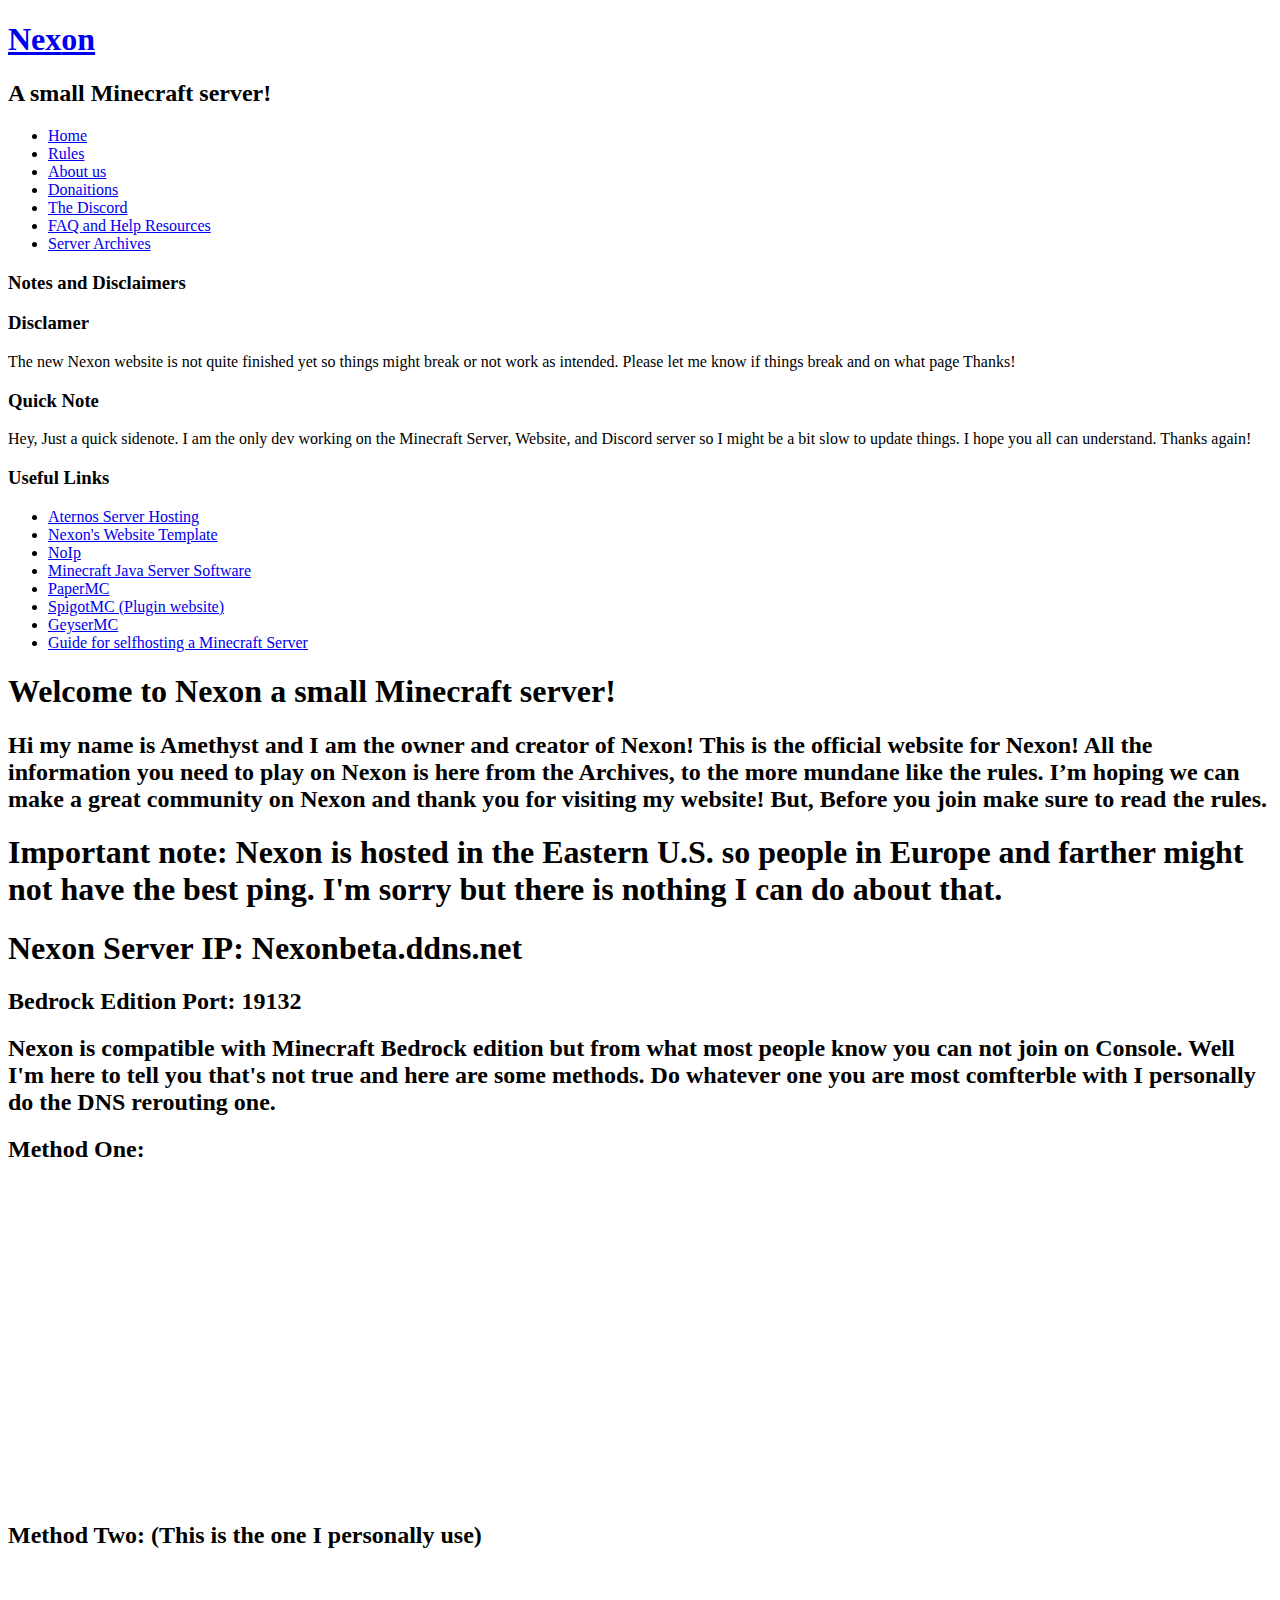
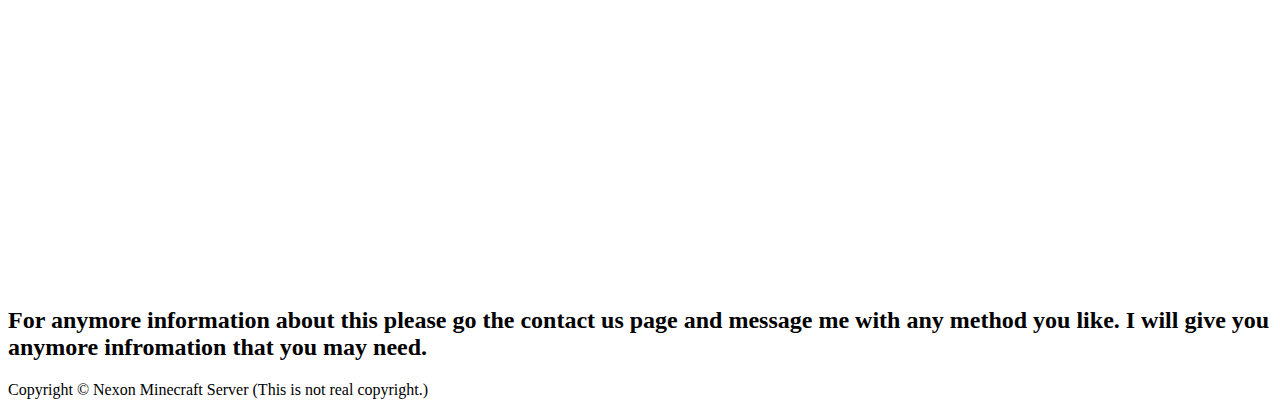
==== index.html @ 3ce4cdde "Add files via upload" ====
<!DOCTYPE HTML>
<html>
<head>
  <title>Nexon</title>
  <meta name="description" content="website description" />
  <meta name="keywords" content="website keywords, website keywords" />
  <meta http-equiv="content-type" content="text/html; charset=UTF-8" />
  <link rel="stylesheet" type="text/css" href="style/style.css" title="style" />
</head>

<body>
  <div id="main"> 
    <div id="header">
      <div id="logo">
        <div id="logo_text">
          <!-- class="logo_colour", allows you to change the colour of the text -->
          <h1><a href="index.html"><span class="logo_colour">Nex</span><span class="logo_colour2">on</span></a></h1>
          <h2>A small Minecraft server!</h2>
        </div>
      </div>
      <div id="menubar">
        <ul id="menu">
          <!-- put class="selected" in the li tag for the selected page - to highlight which page you're on -->
          <li class="selected"><a href="index.html">Home</a></li> 
          <li><a href="rules.html">Rules</a></li>
          <li><a href="aboutus.html">About us</a></li>
          <li><a href="matanence.htm">Donaitions</a></li>
          <li><a href="https://discord.gg/QVb5wJsmpV">The Discord</a></li> 
          <li><a href="help.html">FAQ and Help Resources</a></li>
          <li><a href="notdone.htm">Server Archives</a></li>
        </ul>
      </div>
    </div>
    <div id="site_content">
      <div class="sidebar">
        <!-- insert your sidebar items here -->
        <h3>Notes and Disclaimers</h3>
        <h3>Disclamer</h3> 
        <p>The new Nexon website is not quite finished yet so things might break or not work as intended. Please let me know if things break and on what page Thanks!</p>
        <h3>Quick Note</h3>
        <p>Hey, Just a quick sidenote. I am the only dev working on the Minecraft Server, Website, and Discord server so I might be a bit slow to update things. I hope you all can understand. Thanks again!</p>
        <h3>Useful Links</h3>
        <ul>
          <li><a href="https://aternos.org/:en/">Aternos Server Hosting</a></li>
          <li><a href="https://www.html5webtemplates.co.uk/wp-content/uploads/2020/templates/black_pink_white/index.html">Nexon's Website Template</a></li>
          <li><a href="https://www.noip.com/">NoIp</a></li>
          <li><a href="https://www.minecraft.net/en-us/download/server">Minecraft Java Server Software</a></li> 
          <li><a href="https://papermc.io/">PaperMC</a></li> 
          <li><a href="https://www.spigotmc.org/">SpigotMC (Plugin website)</a></li> 
          <li><a href="https://geysermc.org/">GeyserMC</a></li>
          <li><a href="https://www.youtube.com/watch?v=zTamkJ3gyYY">Guide for selfhosting a Minecraft Server</a></li>
        </ul>
      </div>
      <div id="content">
        <!-- insert the page content here -->
        <h1>Welcome to Nexon a small Minecraft server!</h1>
        <h2>Hi my name is Amethyst and I am the owner and creator of Nexon! This is the official website for Nexon! All the information you need to play on Nexon is here from the Archives, to the more mundane like the rules. I’m hoping we can make a great community on Nexon and thank you for visiting my website! But, Before you join make sure to read the rules.</h2>
        <h1>Important note: Nexon is hosted in the Eastern U.S. so people in Europe and farther might not have the best ping. I'm sorry but there is nothing I can do about that.</h1>
        <h1>Nexon Server IP: Nexonbeta.ddns.net</h1> 
        <h2>Bedrock Edition Port: 19132</h2>
        <h2>Nexon is compatible with Minecraft Bedrock edition but from what most people know you can not join on Console. Well I'm here to tell you that's not true and here are some methods. Do whatever one you are most comfterble with I personally do the DNS rerouting one. </h2>
        <h2>Method One:</h2>
        <iframe width="560" height="315" src="https://www.youtube.com/embed/fANtaD9oXHk?si=yaKSi9MM3HkFgBte" title="YouTube video player" frameborder="0" allow="accelerometer; autoplay; clipboard-write; encrypted-media; gyroscope; picture-in-picture; web-share" allowfullscreen></iframe>
        <h2>Method Two: (This is the one I personally use)</h2>
        <iframe width="560" height="315" src="https://www.youtube.com/embed/pPTwHZMJKbg?si=-CdOCGznz2rxjj_b" title="YouTube video player" frameborder="0" allow="accelerometer; autoplay; clipboard-write; encrypted-media; gyroscope; picture-in-picture; web-share" allowfullscreen></iframe>
        <h2>For anymore information about this please go the contact us page and message me with any method you like. I will give you anymore infromation that you may need.</h2>
      </div>
    </div>
    <div id="footer">
      Copyright &copy; Nexon Minecraft Server (This is not real copyright.)</a>
    </div>
  </div>
</body>
</html>
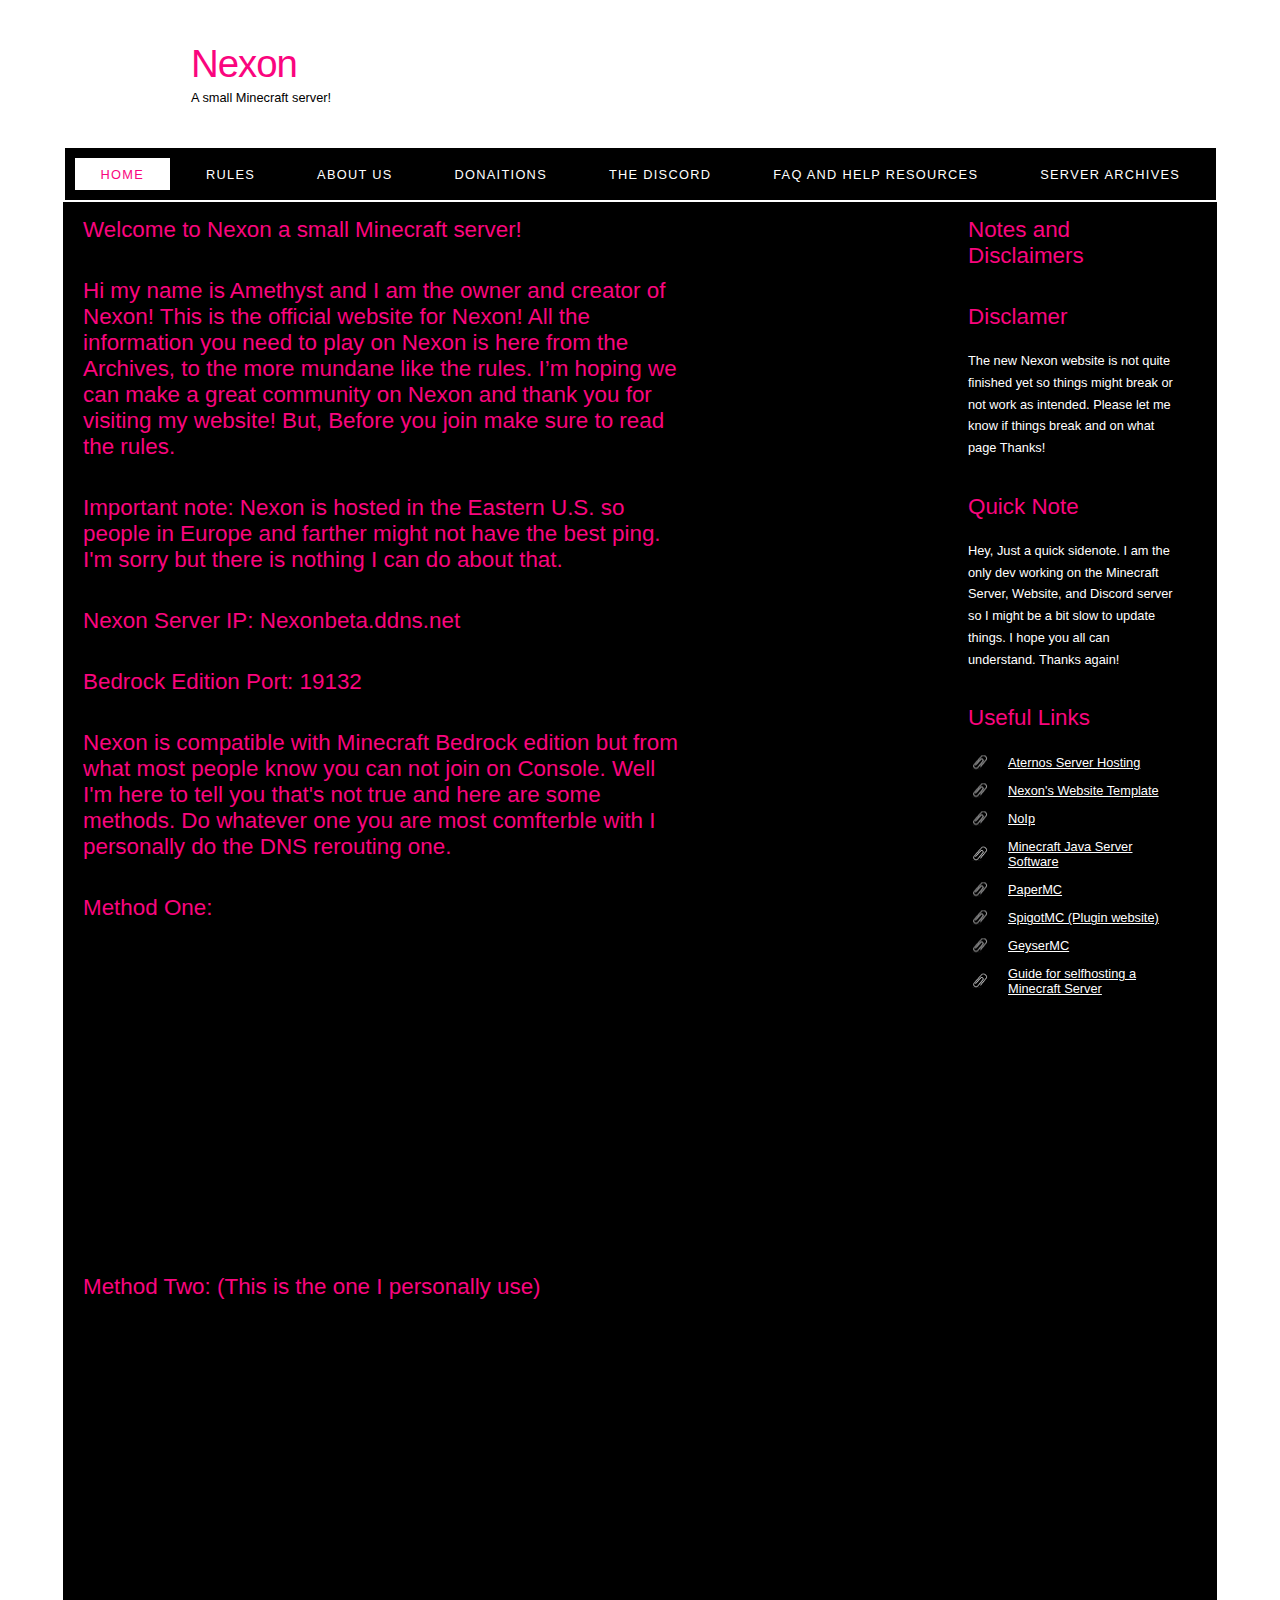
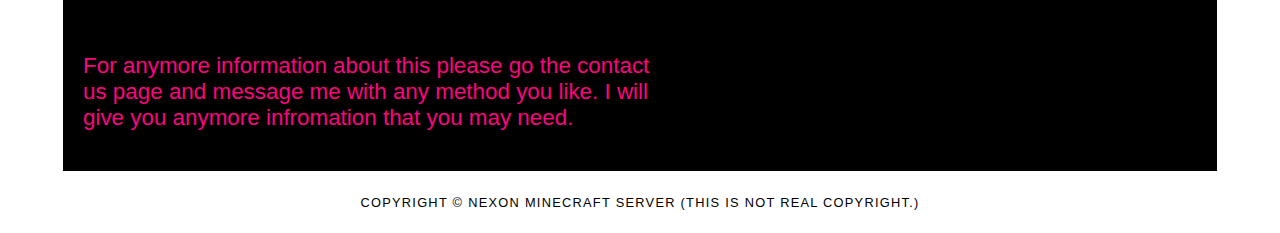
==== commit 14eb7efd: "Add files via upload" ====
--- a/index.html
+++ b/index.html
@@ -14,7 +14,7 @@
       <div id="logo">
         <div id="logo_text">
           <!-- class="logo_colour", allows you to change the colour of the text -->
-          <h1><a href="index.html"><span class="logo_colour">Nex</span><span class="logo_colour2">on</span></a></h1>
+          <h1><a href="index.html"><span class="logo_colour">Nexon</span><span class="logo_colour2"></span></a></h1>
           <h2>A small Minecraft server!</h2>
         </div>
       </div>
--- a/style/style.css
+++ b/style/style.css
@@ -0,0 +1,294 @@
+html
+{ height: 100%;}
+
+*
+{ margin: 0;
+  padding: 0;}
+
+body
+{ font: normal .80em 'trebuchet ms', arial, sans-serif;
+  background: #ffffff url(background.png) repeat;
+  color: #FFF;}
+
+p
+{ padding: 0 0 20px 0;
+  line-height: 1.7em;}
+
+img
+{ border: 0;}
+
+h1, h2, h3, h4, h5, h6 
+{ font: normal 175% 'century gothic', arial, sans-serif;
+  color: #FA057E;
+  margin: 0 0 15px 0;
+  padding: 15px 0 5px 0;}
+
+h2
+{ font: normal 175% 'century gothic', arial, sans-serif;}
+
+h4, h5, h6
+{ margin: 0;
+  padding: 0 0 5px 0;
+  font: normal 120% arial, sans-serif;}
+
+h5, h6
+{ font: italic 95% arial, sans-serif;
+  padding: 0 0 15px 0;}
+
+a, a:hover
+{ outline: none;
+  text-decoration: underline;
+  color: #FFF;}
+
+a:hover
+{ text-decoration: none;}
+
+.left
+{ float: left;
+  width: auto;
+  margin-right: 10px;}
+
+.right
+{ float: right; 
+  width: auto;
+  margin-left: 10px;}
+
+.center
+{ display: block;
+  text-align: center;
+  margin: 20px auto;}
+
+blockquote
+{ margin: 20px 0; 
+  padding: 10px 20px 0 20px;
+  border: 1px solid #E5E5DB;
+  background: #FFF;}
+
+ul
+{ margin: 2px 0 22px 17px;}
+
+ul li
+{ list-style-type: circle;
+  margin: 0 0 6px 0; 
+  padding: 0 0 4px 5px;}
+
+ol
+{ margin: 8px 0 22px 20px;}
+
+ol li
+{ margin: 0 0 11px 0;}
+
+#main, #logo, #menubar, #site_content, #footer
+{ margin-left: auto; 
+  margin-right: auto;}
+
+#header
+{ background: transparent;
+  height: 202px;}
+
+#logo
+{ width: 898px;
+  position: relative;
+  height: 148px;}
+
+#logo #logo_text 
+{ position: absolute; 
+  top: 20px;
+  left: 0;}
+
+#logo h1, #logo h2
+{ font: normal 300% 'century gothic', arial, sans-serif;
+  border-bottom: 0;
+  text-transform: none;
+  margin: 0;}
+
+#logo_text h1, #logo_text h1 a, #logo_text h1 a:hover 
+{ padding: 22px 0 0 0;
+  color: #000;
+  letter-spacing: -1px;
+  text-decoration: none;}
+
+#logo_text h1 a .logo_colour
+{ color: #FA057E;}
+
+#logo_text h1 a .logo_colour2
+{ color: #12657e;}
+
+#logo_text h2
+{ font-size: 100%;
+  padding: 4px 0 0 0;
+  color: #000;}
+
+#menubar
+{ width: 1151px;
+  height: 52px;
+  padding: 0;
+  background: #000;} 
+
+ul#menu, ul#menu li
+{ float: left;
+  margin: 0; 
+  padding: 0;}
+
+ul#menu li
+{ list-style: none;}
+
+ul#menu li a
+{ letter-spacing: 0.1em;
+  font: normal 100% arial, sans-serif;
+  display: block; 
+  float: left; 
+  height: 17px;
+  margin: 10px 0 0 10px;
+  padding: 9px 26px 6px 26px;
+  text-align: center;
+  color: #FFF;
+  text-transform: uppercase;
+  text-decoration: none;
+  background: transparent;} 
+
+ul#menu li a:hover, ul#menu li.selected a, ul#menu li.selected a:hover
+{ color: #FA057E;
+  background: #fff;}
+
+#site_content
+{ width: 1110px;
+  overflow: hidden;
+  margin: 0 auto 0 auto;
+  padding: 0 24px 20px 20px;
+  background: #000;} 
+
+.sidebar
+{ float: right;
+  width: 210px;
+  padding: 0 15px 20px 15px;}
+
+.sidebar ul
+{ width: 198px; 
+  padding: 4px 0 0 0; 
+  margin: 4px 0 30px 0;}
+
+.sidebar li
+{ list-style: none; 
+  padding: 0 0 7px 0; }
+
+.sidebar li a, .sidebar li a:hover
+{ padding: 0 0 0 40px;
+  display: block;
+  background: transparent url(link.png) no-repeat left center;} 
+
+.sidebar li a.selected
+{ color: #7E2451;
+  text-decoration: none;} 
+
+#content
+{ text-align: left;
+  float: left;
+  width: 595px;
+  padding: 0;}
+
+#content ul
+{ margin: 2px 0 22px 0px;}
+
+#content ul li
+{ list-style-type: none;
+  background: url(bullet.png) no-repeat;
+  margin: 0 0 6px 0; 
+  padding: 0 0 4px 25px;
+  line-height: 1.5em;}
+
+#footer
+{ width: 898px;
+  font: normal 100% 'lucida sans unicode', arial, sans-serif;
+  height: 33px;
+  padding: 24px 0 5px 0;
+  text-align: center; 
+  background: transparent;
+  color: #000;
+  text-transform: uppercase;
+  letter-spacing: 0.1em;}
+
+#footer a
+{ color: #000;
+  text-decoration: none;}
+
+#footer a:hover
+{ color: #000;
+  text-decoration: underline;}
+
+.search
+{ color: #5D5D5D; 
+  border: 1px solid #BBB; 
+  width: 134px; 
+  padding: 4px; 
+  font: 100% arial, sans-serif;}
+
+#colours
+{ height: 0px;
+  text-align: right;
+  padding: 66px 16px 0px 300px;}
+  
+.form_settings
+{ margin: 15px 0 0 0;}
+
+.form_settings p
+{ padding: 0 0 4px 0;}
+
+.form_settings span
+{ float: left; 
+  width: 200px; 
+  text-align: left;}
+  
+.form_settings input, .form_settings textarea
+{ padding: 5px; 
+  width: 299px; 
+  font: 100% arial; 
+  border: 1px solid #E5E5DB; 
+  background: #FFF; 
+  color: #47433F;}
+  
+.form_settings .submit
+{ font: 100% arial; 
+  border: 1px solid; 
+  width: 99px; 
+  margin: 0 0 0 212px; 
+  height: 33px;
+  padding: 2px 0 3px 0;
+  cursor: pointer; 
+  background: #000; 
+  color: #FFF;}
+
+.form_settings textarea, .form_settings select
+{ font: 100% arial; 
+  width: 299px;}
+
+.form_settings select
+{ width: 310px;}
+
+.form_settings .checkbox
+{ margin: 4px 0; 
+  padding: 0; 
+  width: 14px;
+  border: 0;
+  background: none;}
+
+.separator
+{ width: 100%;
+  height: 0;
+  border-top: 1px solid #D9D5CF;
+  border-bottom: 1px solid #FFF;
+  margin: 0 0 20px 0;}
+  
+table
+{ margin: 10px 0 30px 0;}
+
+table tr th, table tr td
+{ background: #3B3B3B;
+  color: #FFF;
+  padding: 7px 4px;
+  text-align: left;}
+  
+table tr td
+{ background: #F0EFE2;
+  color: #47433F;
+  border-top: 1px solid #FFF;}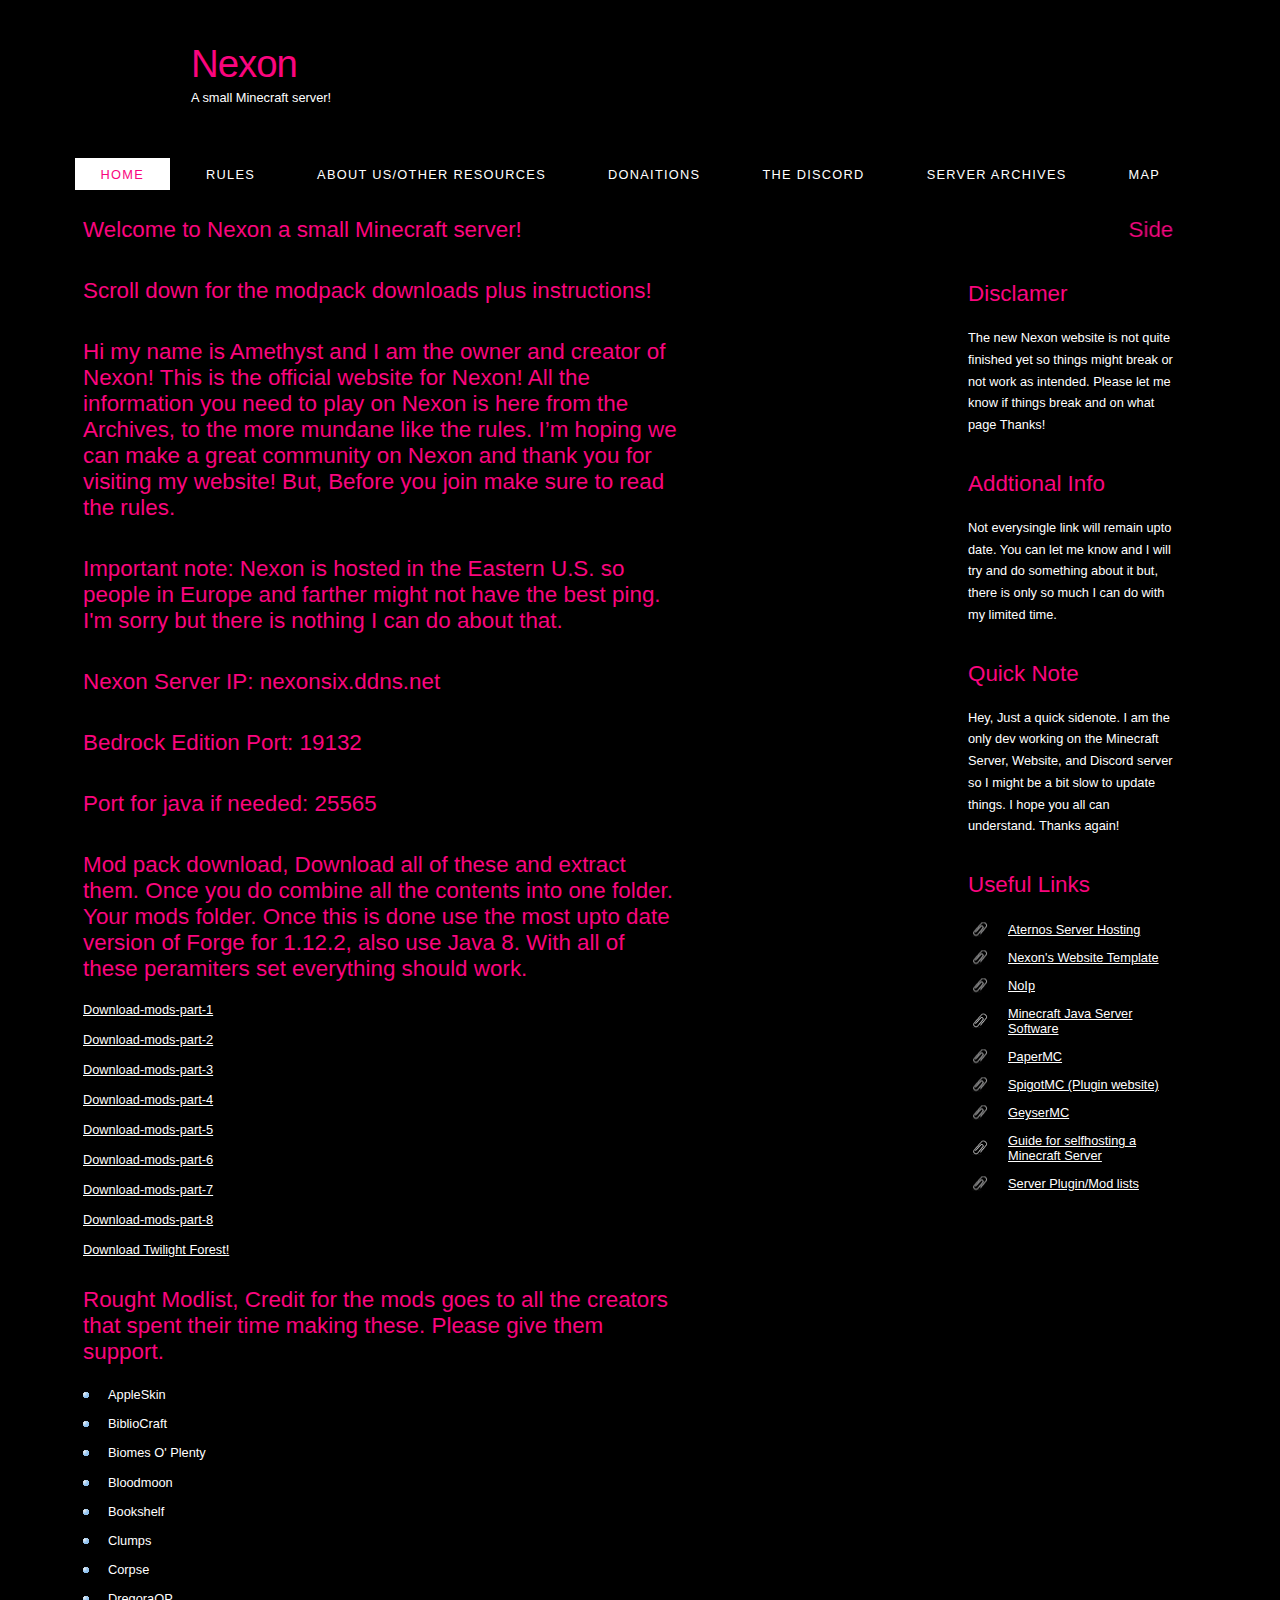
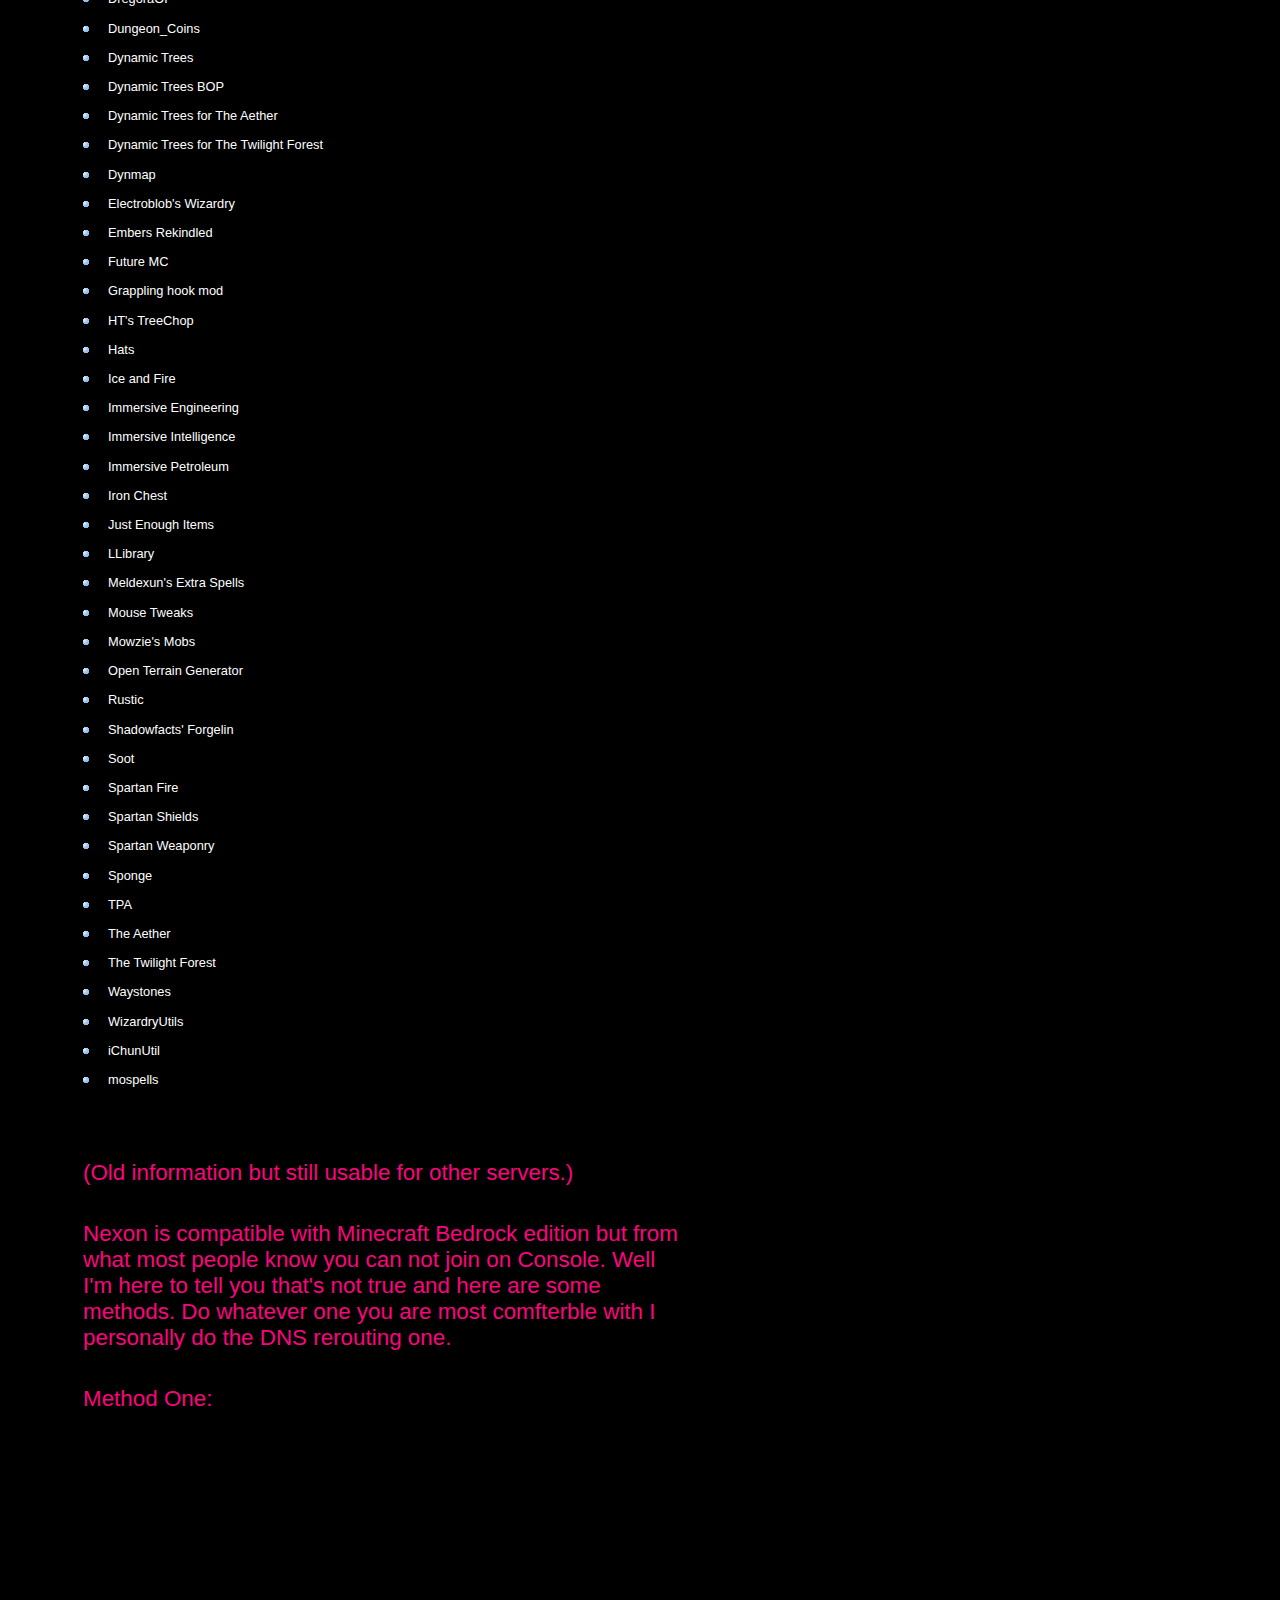
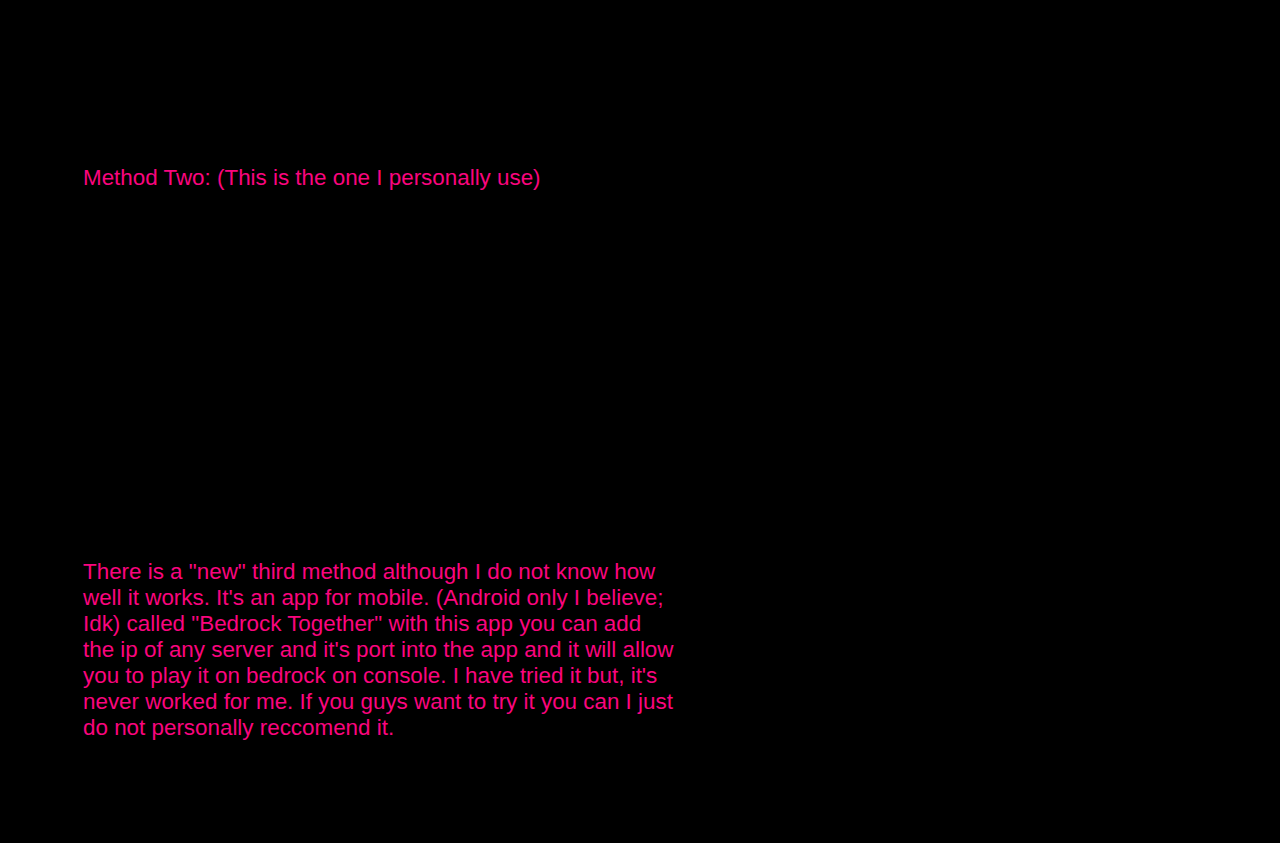
==== commit 3fa9e50c: "Add files via upload" ====
--- a/index.html
+++ b/index.html
@@ -23,20 +23,22 @@
           <!-- put class="selected" in the li tag for the selected page - to highlight which page you're on -->
           <li class="selected"><a href="index.html">Home</a></li> 
           <li><a href="rules.html">Rules</a></li>
-          <li><a href="aboutus.html">About us</a></li>
+          <li><a href="aboutus.html">About us/Other Resources</a></li>
           <li><a href="matanence.htm">Donaitions</a></li>
           <li><a href="https://discord.gg/QVb5wJsmpV">The Discord</a></li> 
-          <li><a href="help.html">FAQ and Help Resources</a></li>
           <li><a href="notdone.htm">Server Archives</a></li>
+          <li><a href="servermap.html">Map</a></li>
         </ul>
       </div>
     </div>
     <div id="site_content">
       <div class="sidebar">
         <!-- insert your sidebar items here -->
-        <h3>Notes and Disclaimers</h3>
+        <marquee behavior="scroll" direction="left"><h1>Side Bar!!</h1></marquee>
         <h3>Disclamer</h3> 
         <p>The new Nexon website is not quite finished yet so things might break or not work as intended. Please let me know if things break and on what page Thanks!</p>
+        <h3>Addtional Info</h3>
+        <p>Not everysingle link will remain upto date. You can let me know and I will try and do something about it but, there is only so much I can do with my limited time.</p>
         <h3>Quick Note</h3>
         <p>Hey, Just a quick sidenote. I am the only dev working on the Minecraft Server, Website, and Discord server so I might be a bit slow to update things. I hope you all can understand. Thanks again!</p>
         <h3>Useful Links</h3>
@@ -49,21 +51,124 @@
           <li><a href="https://www.spigotmc.org/">SpigotMC (Plugin website)</a></li> 
           <li><a href="https://geysermc.org/">GeyserMC</a></li>
           <li><a href="https://www.youtube.com/watch?v=zTamkJ3gyYY">Guide for selfhosting a Minecraft Server</a></li>
+          <li><a href="error.html">Server Plugin/Mod lists</a></li>
         </ul>
       </div>
       <div id="content">
         <!-- insert the page content here -->
         <h1>Welcome to Nexon a small Minecraft server!</h1>
+        <h2>Scroll down for the modpack downloads plus instructions!</h2>
         <h2>Hi my name is Amethyst and I am the owner and creator of Nexon! This is the official website for Nexon! All the information you need to play on Nexon is here from the Archives, to the more mundane like the rules. I’m hoping we can make a great community on Nexon and thank you for visiting my website! But, Before you join make sure to read the rules.</h2>
         <h1>Important note: Nexon is hosted in the Eastern U.S. so people in Europe and farther might not have the best ping. I'm sorry but there is nothing I can do about that.</h1>
-        <h1>Nexon Server IP: Nexonbeta.ddns.net</h1> 
+        <h1>Nexon Server IP: nexonsix.ddns.net</h1> 
         <h2>Bedrock Edition Port: 19132</h2>
+        <h2>Port for java if needed: 25565</h2>
+        <h2>Mod pack download, Download all of these and extract them. Once you do combine all the contents into one folder. Your mods folder. Once this is done use the most upto date version of Forge for 1.12.2, also use Java 8. With all of these peramiters set everything should work.</h2>
+       <!---Other shit-->
+       <a download href="zipped mods/mods part 1.zip">
+        Download-mods-part-1
+       </a>
+       <br>
+       <br>
+       <a download href="zipped mods/mods part 2.zip">
+        Download-mods-part-2
+       </a>
+       <br>
+       <br>
+       <a download href="zipped mods/mods part 3.zip">
+        Download-mods-part-3
+       </a>
+       <br>
+       <br>
+       <a download href="zipped mods/mods part 4.zip">
+        Download-mods-part-4
+       </a>
+       <br>
+       <br>
+       <a download href="zipped mods/mods part 5.zip">
+        Download-mods-part-5
+       </a>
+       <br>
+       <br>
+       <a download href="zipped mods/mods part 6.zip">
+        Download-mods-part-6
+       </a>
+       <br>
+       <br>
+       <a download href="zipped mods/mods part 7.zip">
+        Download-mods-part-7
+       </a>
+       <br>
+       <br>
+       <a download href="zipped mods/mods part 8.zip">
+        Download-mods-part-8
+       </a>
+       <br>
+       <br>
+       <a href="https://www.curseforge.com/minecraft/mc-mods/the-twilight-forest/download/3051450">Download Twilight Forest!</a>
+        <br>
+        <br>
+       <h1>Rought Modlist, Credit for the mods goes to all the creators that spent their time making these. Please give them support.</h1>
+       <ul>
+        <li>AppleSkin</li>
+        <li>BiblioCraft</li>
+        <li>Biomes O' Plenty</li>
+        <li>Bloodmoon</li>
+        <li>Bookshelf</li>
+        <li>Clumps</li>
+        <li>Corpse</li>
+        <li>DregoraOP</li>
+        <li>Dungeon_Coins</li>
+        <li>Dynamic Trees</li>
+        <li>Dynamic Trees BOP</li>
+        <li>Dynamic Trees for The Aether</li>
+        <li>Dynamic Trees for The Twilight Forest</li>
+        <li>Dynmap</li>
+        <li>Electroblob's Wizardry</li>
+        <li>Embers Rekindled</li>
+        <li>Future MC</li>
+        <li>Grappling hook mod</li>
+        <li>HT's TreeChop</li>
+        <li>Hats</li>
+        <li>Ice and Fire</li>
+        <li>Immersive Engineering</li>
+        <li>Immersive Intelligence</li>
+        <li>Immersive Petroleum</li>
+        <li>Iron Chest</li>
+        <li>Just Enough Items</li>
+        <li>LLibrary</li>
+        <li>Meldexun's Extra Spells</li>
+        <li>Mouse Tweaks</li>
+        <li>Mowzie's Mobs</li>
+        <li>Open Terrain Generator</li>
+        <li>Rustic</li>
+        <li>Shadowfacts' Forgelin</li>
+        <li>Soot</li>
+        <li>Spartan Fire</li>
+        <li>Spartan Shields</li>
+        <li>Spartan Weaponry</li>
+        <li>Sponge</li>
+        <li>TPA</li>
+        <li>The Aether</li>
+        <li>The Twilight Forest</li>
+        <li>Waystones</li>
+        <li>WizardryUtils</li>
+        <li>iChunUtil</li>
+        <li>mospells</li>
+    </ul>
+    
+        <br>
+        <br>
+        <h2>(Old information but still usable for other servers.)</h2>
         <h2>Nexon is compatible with Minecraft Bedrock edition but from what most people know you can not join on Console. Well I'm here to tell you that's not true and here are some methods. Do whatever one you are most comfterble with I personally do the DNS rerouting one. </h2>
+        <!DOCTYPE html>
         <h2>Method One:</h2>
         <iframe width="560" height="315" src="https://www.youtube.com/embed/fANtaD9oXHk?si=yaKSi9MM3HkFgBte" title="YouTube video player" frameborder="0" allow="accelerometer; autoplay; clipboard-write; encrypted-media; gyroscope; picture-in-picture; web-share" allowfullscreen></iframe>
         <h2>Method Two: (This is the one I personally use)</h2>
         <iframe width="560" height="315" src="https://www.youtube.com/embed/pPTwHZMJKbg?si=-CdOCGznz2rxjj_b" title="YouTube video player" frameborder="0" allow="accelerometer; autoplay; clipboard-write; encrypted-media; gyroscope; picture-in-picture; web-share" allowfullscreen></iframe>
-        <h2>For anymore information about this please go the contact us page and message me with any method you like. I will give you anymore infromation that you may need.</h2>
+        <br>
+        <br>
+        <h1>There is a "new" third method although I do not know how well it works. It's an app for mobile. (Android only I believe; Idk) called "Bedrock Together" with this app you can add the ip of any server and it's port into the app and it will allow you to play it on bedrock on console. I have tried it but, it's never worked for me. If you guys want to try it you can I just do not personally reccomend it.</h1>
       </div>
     </div>
     <div id="footer">
@@ -71,4 +176,5 @@
     </div>
   </div>
 </body>
-</html>+</html>
+
--- a/style/style.css
+++ b/style/style.css
@@ -7,7 +7,7 @@
 
 body
 { font: normal .80em 'trebuchet ms', arial, sans-serif;
-  background: #ffffff url(background.png) repeat;
+  background: #000000 url(#) repeat;
   color: #FFF;}
 
 p
@@ -117,7 +117,7 @@
 #logo_text h2
 { font-size: 100%;
   padding: 4px 0 0 0;
-  color: #000;}
+  color: #ffffff;}
 
 #menubar
 { width: 1151px;
